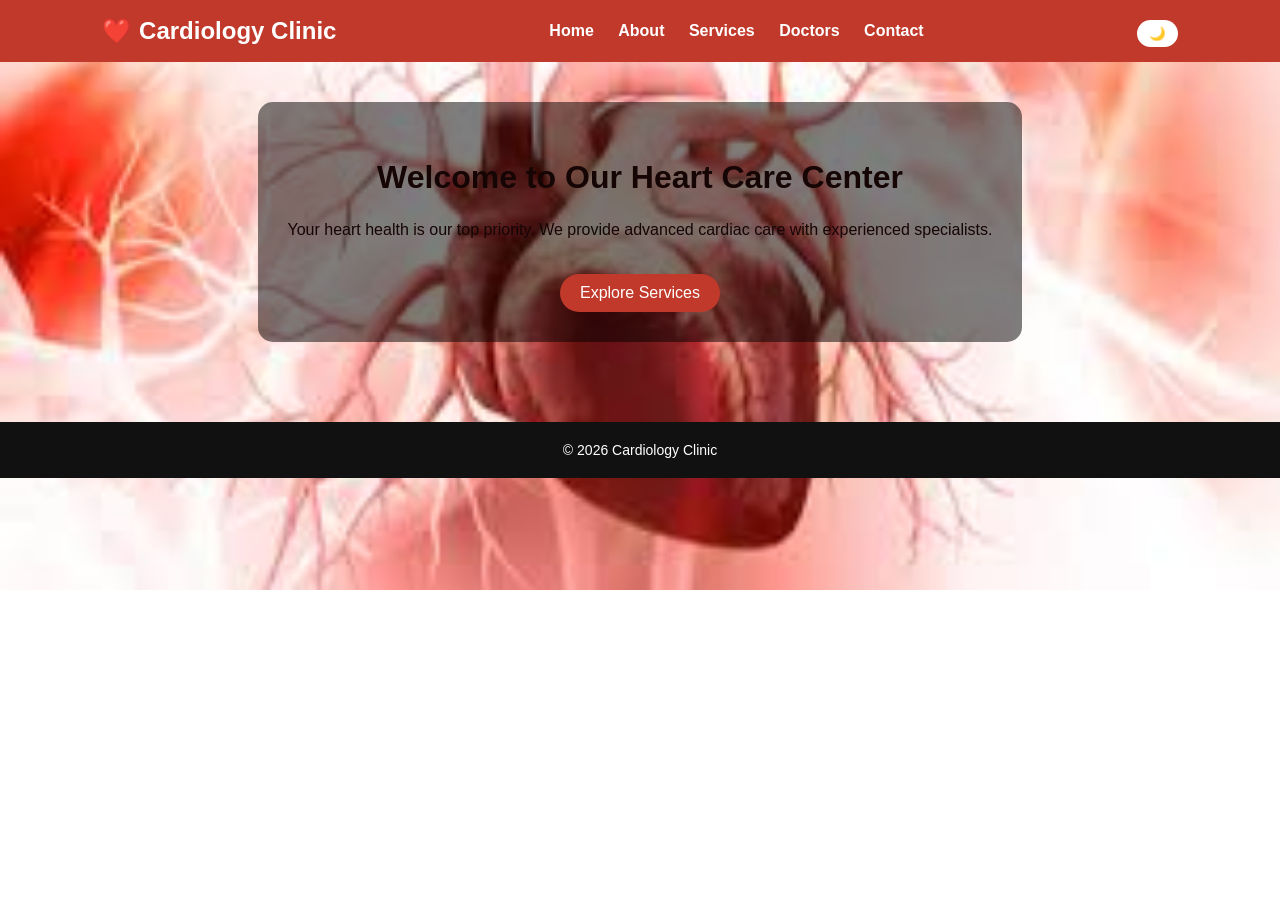
==== index.html @ 7c71a4a8 "first commit" ====
<!DOCTYPE html>
<html lang="en">
<head>
<meta charset="UTF-8">
<meta name="viewport" content="width=device-width, initial-scale=1.0">
<title>Cardiology Clinic</title>
<link rel="stylesheet" href="style.css">
</head>
<body>

<header>
  <h2 class="heartbeat">❤️ Cardiology Clinic</h2>
  <nav>
    <a href="index.html">Home</a>
    <a href="about.html">About</a>
    <a href="services.html">Services</a>
    <a href="doctors.html">Doctors</a>
    <a href="contact.html">Contact</a>
  </nav>
  <button class="toggle-btn" onclick="toggleDarkMode()">🌙</button>
</header>

<section class="container hero-section">
  <div class="hero-box fade-in">
    <h1>Welcome to Our Heart Care Center</h1>
    <p>Your heart health is our top priority. We provide advanced cardiac care with experienced specialists.</p>
    <a href="services.html" class="btn">Explore Services</a>
  </div>
</section>

<footer>
  © 2026 Cardiology Clinic
</footer>

<script src="script.js"></script>
</body>
</html>
---- style.css ----
/* ===================== Root & Dark Mode ===================== */
:root{
  --main-color:#c0392b;
  --bg-color:#ffffff;
  --text-color:#222;
  --card-bg:#f4f4f4;
}

body.dark{
  --bg-color:#1e1e1e;
  --text-color:#fff;
  --card-bg:#2c2c2c;
}

/* ===================== Body ===================== */
body{
  margin:0;
  font-family:Arial, sans-serif;
  background: url("images/تنزيل\ \(1\)222.jpg") no-repeat center center/cover;
  color: var(--text-color);
  transition: .3s;
}

/* ===================== Header ===================== */
header{
  background:var(--main-color);
  padding:15px 8%;
  display:flex;
  justify-content:space-between;
  align-items:center;
  flex-wrap:wrap;
  color:#fff;
}

header h2{
  margin:0;
  font-size:24px;
}

nav a{
  color:#fff;
  text-decoration:none;
  margin:0 10px;
  font-weight:bold;
  font-size:16px;
}

nav a:hover{
  text-decoration:underline;
}

.toggle-btn{
  background:#fff;
  border:none;
  padding:6px 12px;
  border-radius:20px;
  cursor:pointer;
  margin-top:5px;
}

/* ===================== Containers ===================== */
.container{
  padding:40px 8%;
  text-align:center;
}

h1{
  margin-bottom:20px;
  font-size:32px;
}

p{
  max-width:800px;
  margin:0 auto 20px;
  line-height:1.8;
}

/* ===================== Hero Box Overlay ===================== */
.hero-box{
  background: rgba(0,0,0,0.5);
  padding:30px;
  border-radius:15px;
  display:inline-block;
  color:rgb(22, 5, 5);
}

/* ===================== Cards ===================== */
.cards{
  display:grid;
  grid-template-columns:repeat(auto-fit,minmax(250px,1fr));
  gap:20px;
  margin-top:30px;
}

/* Default card */
/* Container للبطاقات */
.cards{
  display: grid;
  grid-template-columns: repeat(3, 1fr); /* 3 كروت في الصف */
  gap: 20px; /* المسافة بين الكروت */
  margin-top: 30px;
}

/* Responsive للشاشات الصغيرة */
@media(max-width: 768px){
  .cards{
    grid-template-columns: repeat(2, 1fr); /* صفين كروتين على الموبايل */
  }
}

@media(max-width: 480px){
  .cards{
    grid-template-columns: 1fr; /* كل كارد في صف لوحده */
  }
}

/* Specific backgrounds */
.card-ecg{
  background: url("images/ecg.jpg") center/cover no-repeat;
}
.card-surgery{
  background: url("images/surgery.jpg") center/cover no-repeat;
}
.card-consultation{
  background: url("images/consultation.jpg") center/cover no-repeat;
}
.card-imaging{
  background: url("images/imaging.jpg") center/cover no-repeat;
}
.card-pacemaker{
  background:url("images/pacemaker.png") center/cover no-repeat;
}
.card-lipid{
  background: url(images/lip.jpg) center/cover no-repeat;
}
.card:nth-child(1){ animation-delay: 0.2s; }
.card:nth-child(2){ animation-delay: 0.4s; }
.card:nth-child(3){ animation-delay: 0.6s; }
.card:nth-child(4){ animation-delay: 0.8s; }
.card:nth-child(5){ animation-delay: 1s; }
.card:nth-child(6){ animation-delay: 1.2s; }
.card:nth-child(7){ animation-delay: 1.4s; }
.card:nth-child(8){ animation-delay: 1.6s; }

@keyframes cardAppear{
  to{
    transform: translateY(0);
    opacity:1;
  }
}

.card:hover{
  transform: scale(1.05);
  box-shadow: 0 10px 25px rgba(0,0,0,0.3);
}
/* رابط الخدمة */
.card h3 a {
  color:maroon;
  text-decoration: none;
  transition: 0.3s;
}

.card h3 a:hover {
  text-decoration: underline;
  color:rgb(27, 2, 2); /* لون أصفر عند المرور بالماوس */
}
/* ===================== Heartbeat Animation ===================== */
.heartbeat{
  animation: pulse 1.2s infinite;
}

@keyframes pulse{
  0% { transform: scale(1); }
  50% { transform: scale(1.2); }
  100% { transform: scale(1); }
}

/* ===================== Buttons ===================== */
.btn{
  background:var(--main-color);
  color:#fff;
  padding:10px 20px;
  border:none;
  border-radius:20px;
  cursor:pointer;
  text-decoration:none;
  display:inline-block;
  margin-top:10px;
}

/* ===================== Footer ===================== */
footer{
  background:#111;
  color:#fff;
  text-align:center;
  padding:20px;
  margin-top:40px;
  font-size:14px;
}

/* ===================== Responsive ===================== */
@media(max-width:768px){
  header{
    flex-direction:column;
    align-items:center;
    gap:10px;
  }
  h1{
    font-size:28px;
  }
  nav a{
    font-size:14px;
  }
}

/* ===================== Scroll Animation Default ===================== */
.fade-in{
  opacity:0;
  transform: translateY(20px);
  animation: fadeInUp 1s ease forwards;
}

@keyframes fadeInUp{
  to{
    opacity:1;
    transform: translateY(0);
  }
}
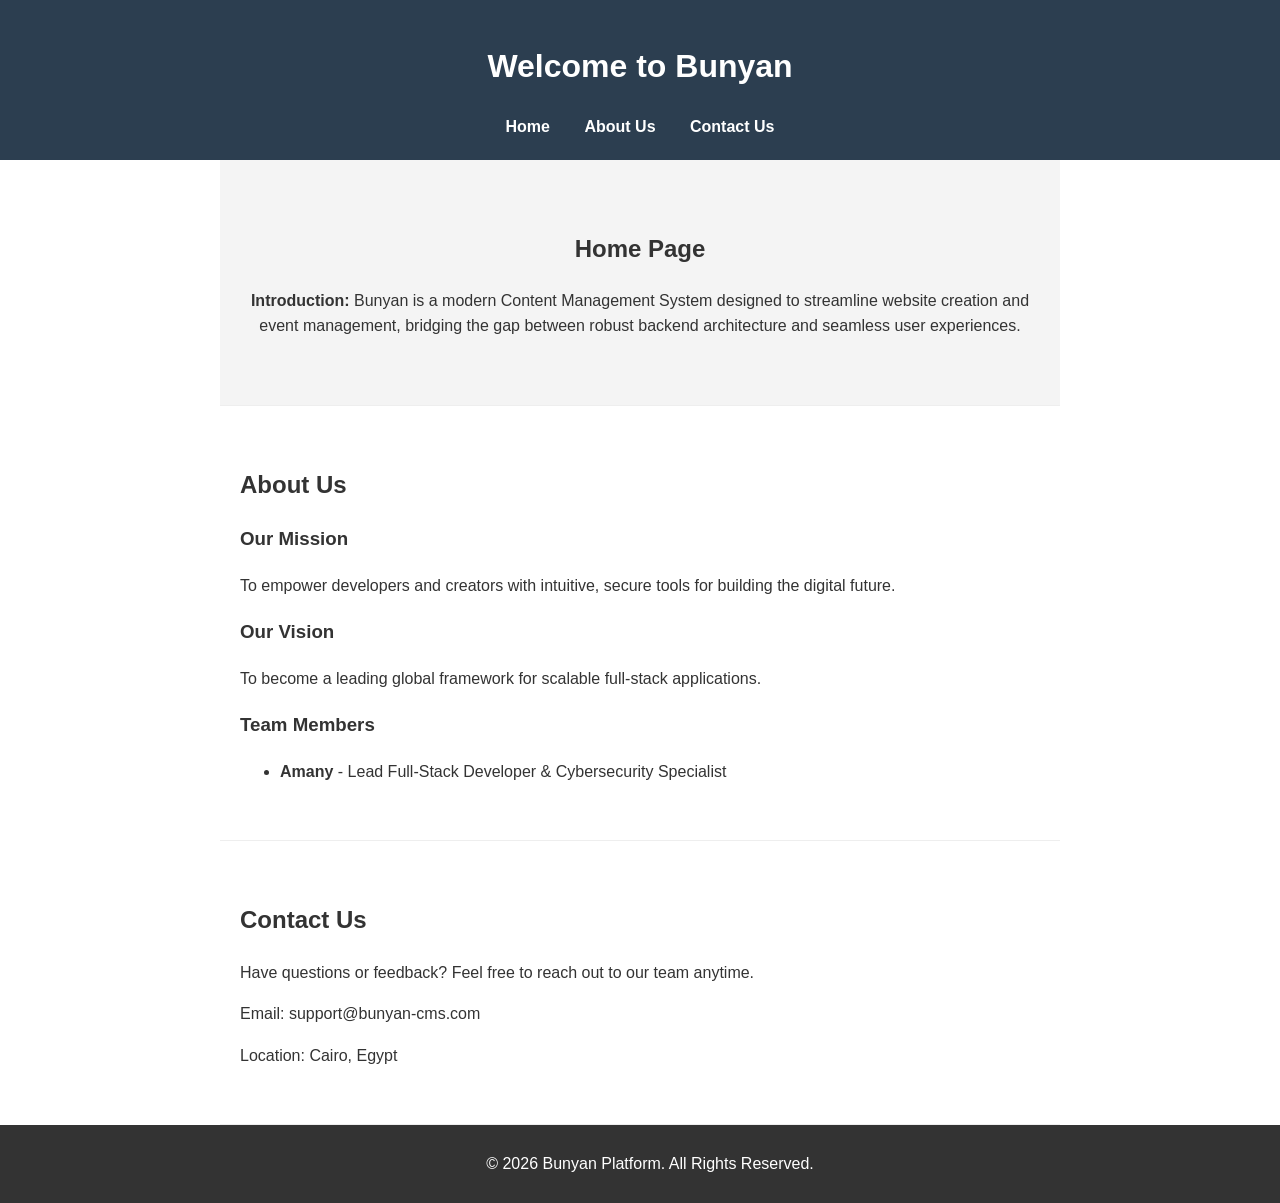
==== commit 9929588a: "first commit2" ====
--- a/index.html
+++ b/index.html
@@ -1,37 +1,56 @@
 <!DOCTYPE html>
 <html lang="en">
 <head>
-<meta charset="UTF-8">
-<meta name="viewport" content="width=device-width, initial-scale=1.0">
-<title>Cardiology Clinic</title>
-<link rel="stylesheet" href="style.css">
+    <meta charset="UTF-8">
+    <meta name="viewport" content="width=device-width, initial-scale=1.0">
+    <title>Bunyan Platform</title>
+    <style>
+        body { font-family: Arial, sans-serif; margin: 0; padding: 0; line-height: 1.6; color: #333; }
+        header { background: #2c3e50; color: #fff; padding: 20px; text-align: center; }
+        nav a { color: #fff; margin: 0 15px; text-decoration: none; font-weight: bold; }
+        section { padding: 40px 20px; max-width: 800px; margin: 0 auto; border-bottom: 1px solid #eee; }
+        footer { background: #333; color: #fff; text-align: center; padding: 10px; position: relative; bottom: 0; width: 100%; }
+        .hero { background: #f4f4f4; text-align: center; padding: 50px 20px; }
+    </style>
 </head>
 <body>
 
-<header>
-  <h2 class="heartbeat">❤️ Cardiology Clinic</h2>
-  <nav>
-    <a href="index.html">Home</a>
-    <a href="about.html">About</a>
-    <a href="services.html">Services</a>
-    <a href="doctors.html">Doctors</a>
-    <a href="contact.html">Contact</a>
-  </nav>
-  <button class="toggle-btn" onclick="toggleDarkMode()">🌙</button>
-</header>
+    <header>
+        <h1>Welcome to Bunyan</h1>
+        <nav>
+            <a href="#home">Home</a>
+            <a href="#about">About Us</a>
+            <a href="#contact">Contact Us</a>
+        </nav>
+    </header>
 
-<section class="container hero-section">
-  <div class="hero-box fade-in">
-    <h1>Welcome to Our Heart Care Center</h1>
-    <p>Your heart health is our top priority. We provide advanced cardiac care with experienced specialists.</p>
-    <a href="services.html" class="btn">Explore Services</a>
-  </div>
-</section>
+    <section id="home" class="hero">
+        <h2>Home Page</h2>
+        <p><strong>Introduction:</strong> Bunyan is a modern Content Management System designed to streamline website creation and event management, bridging the gap between robust backend architecture and seamless user experiences.</p>
+    </section>
 
-<footer>
-  © 2026 Cardiology Clinic
-</footer>
+    <section id="about">
+        <h2>About Us</h2>
+        <h3>Our Mission</h3>
+        <p>To empower developers and creators with intuitive, secure tools for building the digital future.</p>
+        <h3>Our Vision</h3>
+        <p>To become a leading global framework for scalable full-stack applications.</p>
+        <h3>Team Members</h3>
+        <ul>
+            <li><strong>Amany</strong> - Lead Full-Stack Developer & Cybersecurity Specialist</li>
+        </ul>
+    </section>
 
-<script src="script.js"></script>
+    <section id="contact">
+        <h2>Contact Us</h2>
+        <p>Have questions or feedback? Feel free to reach out to our team anytime.</p>
+        <p>Email: support@bunyan-cms.com</p>
+        <p>Location: Cairo, Egypt</p>
+    </section>
+
+    <footer>
+        <p>&copy; 2026 Bunyan Platform. All Rights Reserved.</p>
+    </footer>
+
 </body>
 </html>
